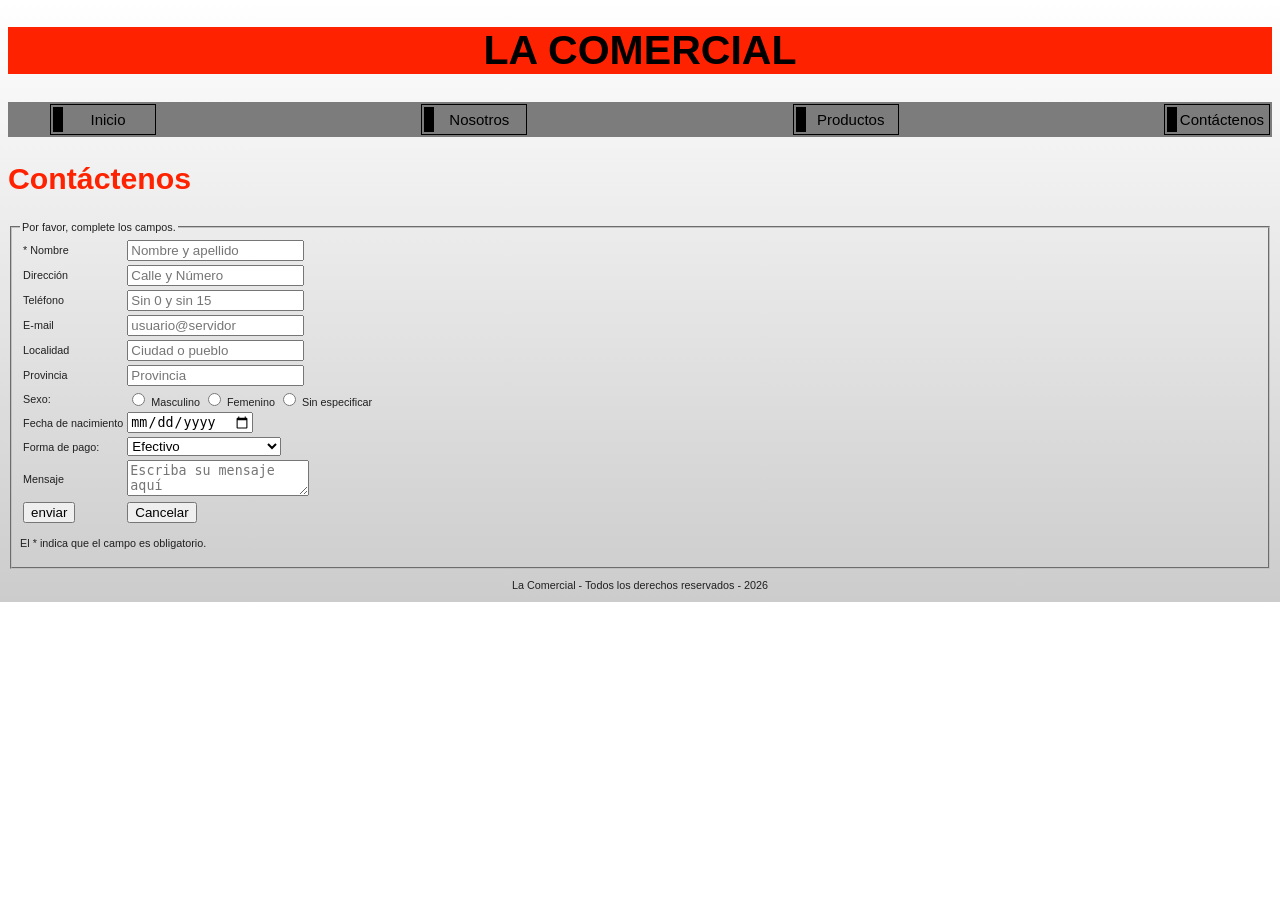
==== contactenos.html @ 8d3d57cd "Add files via upload" ====
<!DOCTYPE html>
<html lang="es">
<head>
    <meta charset="UTF-8">
    <meta name="viewport" content="width=device-width, initial-scale=1.0">
    <title>La Comercial</title>
    <link rel="stylesheet" href="./css/estilos.css">
</head>
<body>
    <header>
        <h1>La Comercial</h1>
    </header>
    <nav class="menu">
        <div class="contenedor">
        <ul class="menu-flex">
            <li><a href="./">Inicio</a></li>
            <li><a href="./nosotros.html">Nosotros</a></li>
            <li><a href="./productos.html">Productos</a></li>
            <li><a href="./contactenos.html">Contáctenos</a></li>
        </ul>
        </div>
    </nav>
    <main>

        <section>
            <h2>Contáctenos</h2>
            <form action="mailto:info@lacomercial.com" method="post">
                <fieldset>
                    <legend>Por favor, complete los campos.</legend>
                    <table>
                        <tr>
                            <td><label for="nombre">* Nombre</label></td>
                            <td>
                                <input 
                                type="text"
                                placeholder="Nombre y apellido"
                                name="nombre"
                                id="nombre"
                                required
                                />
                            </td>
                        </tr>
                        <tr>
                            <td><label for="direccion">Dirección</label></td>
                            <td>
                                <input 
                                type="text"
                                placeholder="Calle y Número"
                                name="direccion"
                                id="direccion"
                                />
                            </td>
                        </tr>
                        <tr>
                            <td><label for="telefono">Teléfono</label></td>
                            <td>
                                <input 
                                type="tel"
                                placeholder="Sin 0 y sin 15"
                                name="telefono"
                                id="telefono"
                                />
                            </td>
                        </tr>
                        <tr>
                            <td><label for="email">E-mail</label></td>
                            <td>
                                <input 
                                type="email"
                                placeholder="usuario@servidor"
                                name="email"
                                id="email"
                                />
                            </td>
                        </tr>
                        <tr>
                            <td><label for="Localidad">Localidad</label></td>
                            <td>
                                <input 
                                type="text"
                                placeholder="Ciudad o pueblo"
                                name="localidad"
                                id="localidad"
                                />
                            </td>
                        </tr>
                        <tr>
                            <td><label for="Provicia">Provincia</label></td>
                            <td>
                                <input 
                                type="text"
                                placeholder="Provincia"
                                name="provincia"
                                id="provincia"
                                />
                            </td>
                        </tr>
                        </tr>
                        <tr>
                            <td><label for="sexo">Sexo:</label></td>
                            <td>
                                <input 
                                type="radio"
                                name="sexo"
                                id="sexo"
                                value="Masculino"
                                /> Masculino
                                <input 
                                type="radio"
                                name="sexo"
                                id="sexo"
                                value="Femenino"
                                /> Femenino
                                <input 
                                type="radio"
                                name="sexo"
                                id="sexo"
                                value="Sin especificar"
                                /> Sin especificar
                            </td>
                        </tr>
                        <tr>
                             <td><label for="fnac">Fecha de nacimiento</label></td>
                             <td>
                                <input type="date"
                                name="fnac"
                                id="fnac"
                                />
                             </td>
                        </tr>
                        <tr>
                             <td><label for="formapago">Forma de pago:</label></td>
                             <td>
                                <select name="formapago" id="formapago">
                                    <option value="Efectivo">Efectivo</option>
                                    <option value="Transferencia">Transferencia</option>
                                    <option value="Tarjeta">Tarjeta</option>
                                    <option value="Depósito">Depósito</option>
                                    <option value="Rapipago / Pago Fácil">Rapipago / Pago Fácil</option>
                                </select>
                             </td>
                        </tr>
                        <tr>
                            <td><label for="mensaje">Mensaje</label></td>
                            <td>
                                <textarea 
                                name="mensaje" 
                                id="mensaje" 
                                placeholder="Escriba su mensaje aquí"></textarea>
                            </td>
                        </tr>
                        <tr>
                            <td>
                                <input type="submit"
                                value="enviar"
                                />
                            </td>
                            <td>
                                <input type="reset"
                                value="Cancelar"
                                />
                            </td>
                        </tr>
                    </table>
                    <p>El * indica que el campo es obligatorio.</p>
                </fieldset>
            </form>
           
        </section>
    </main>
    <footer>
        <p>
            La Comercial - Todos los derechos reservados - 2026
        </p>
    </footer>
</body>
</html>
---- css/estilos.css ----
:root {
    --blanco: #ffffff;
    --oscuro: #202020;
    --gris: #7c7c7c;
    --gris-claro: #ccc;
    --primario:  #000;
    --secundario: #ff2200;
 }

 html {
    font-size: 67.5%;
    box-sizing: border-box;
 }


 *,
 *::before,
 *::after {
    box-sizing: inherit;
 }


 /* Fuentes */

 body {
    font-family:'Segoe UI', Tahoma, Geneva, Verdana, sans-serif;
    color: var(--oscuro);
    background-image: linear-gradient(to top, var(--gris-claro) 0%, var(--blanco) 100%);
    background-repeat: no-repeat;
    background-size: cover;
 }

 /* Color de fondo de título y subtítulo */

 header {
      background-color:var(--secundario);
        }
 h1 {
      color: var(--primario); 
      text-align: center; 
      text-transform: uppercase;
      font-size: 3.8rem;
 }


 h2 {
    font-size: 2.8rem;
    color: var(--secundario);
 }

 h3 {
    font-size: 1.8rem;
    color: var(--secundario);
 }


        /* Estilo del menú de navegación */
        .menu {
            background-color: var(--gris);
            margin: 0;
        }
        
        .menu-flex {
            display: flex;
            flex-direction: column;
            background-color: var(--gris);
            margin: 0;
        }

        @media (min-width: 768px) {
            .menu-flex {
                flex-direction: row;
            justify-content: space-between;
            }
        }

        .menu ul {
            list-style: none;
        }
        .menu ul li {
            margin: 2px;
            padding: 2px;
            border: 1px solid var(--primario);
        }
        .menu ul li a {
            display: block;
            width: 100px;
            padding: 4px 0;
            text-decoration: none;
            color: var(--primario);
            text-align: center;
            font-size: 15px;
            border-left: 10px solid var(--primario);
        }
        .menu ul li a:hover {
            color: var(--secundario);
            border-left-color: var(--secundario);
        }

        .contenedor {
            max-width: 120rem;
            margin: 0 auto;
        }

        /** Sección principal **/
        .section {
            font-family: Cambria, Cochin, Georgia, Times, 'Times New Roman', serif;
            background-image: url(../imagenes/slide4.jpeg);
            background-repeat: no-repeat;
            background-size: cover;
            height: 450px;
            position: relative;
            margin-bottom: 2rem;
        }

        .contenido-principal {
            position: absolute;
            background-color: rgba(0, 0, 0, 0.7);
            width: 100%;
            height: 100%;
            display: flex;
            flex-direction: column;
            align-items: center;
            justify-content: center;
            color: var(--blanco);
        }

        .principal-icono {
            display: flex;
            align-items: flex-end;
        }

.boton {
    background-color: var(--secundario);
    color: var(--blanco);
    padding: 1rem 3rem;
    margin-top: 3rem;
    font-size: 2rem;
    text-decoration: none;
    text-transform: uppercase;
    font-weight: bold;
    border-radius: 0.5rem;
    width: 90%;
    text-align: center;
    border: none;
}

@media (min-width: 768px) {
    .boton {
        width: auto;
    }
}

.sombra {
    box-shadow: 0px 5px 15px 0px rgba(112, 112, 112, 0.45);
    background-color: var(var(--blanco));
    padding: 2rem;
    border-radius: 1rem;
}

/* Servicios */
@media(min-width: 768px) {
    .servicios {
        display: grid;
        grid-template-columns: repeat(3, 1fr);
        column-gap: 1rem;
    }
}

.servicio {
    display: flex;
    flex-direction: column;
    align-items: center;
    padding: 1rem;
}

.servicio-icono {
    width: 15rem;
    height: 15rem;
    background-color: var(--gris);
    border-radius: 50%;
    display: flex;
    justify-content: space-evenly;
    align-items: center;
}

.servicio-icono img {
    width: 40%;

}

        footer {
            text-align: center;
        }

/** Botones de Comprar en la sección de Productos **/

.boton-productos {
    background-color: var(--oscuro);
    color: var(--blanco);
    padding: 1rem 3rem;
    margin-top: 3rem;
    text-decoration: none;
    text-transform: uppercase;
    font-weight: bold;
    border-radius: 0.5rem;
    width: 90%;
    border: none;
}

.boton-productos:hover {
    color: var(--secundario);
}

/** Precios en la sección de Productos **/

.precios {
    font-size: 2.5rem;
    color: var(--primario);
    font-weight: bold;
}
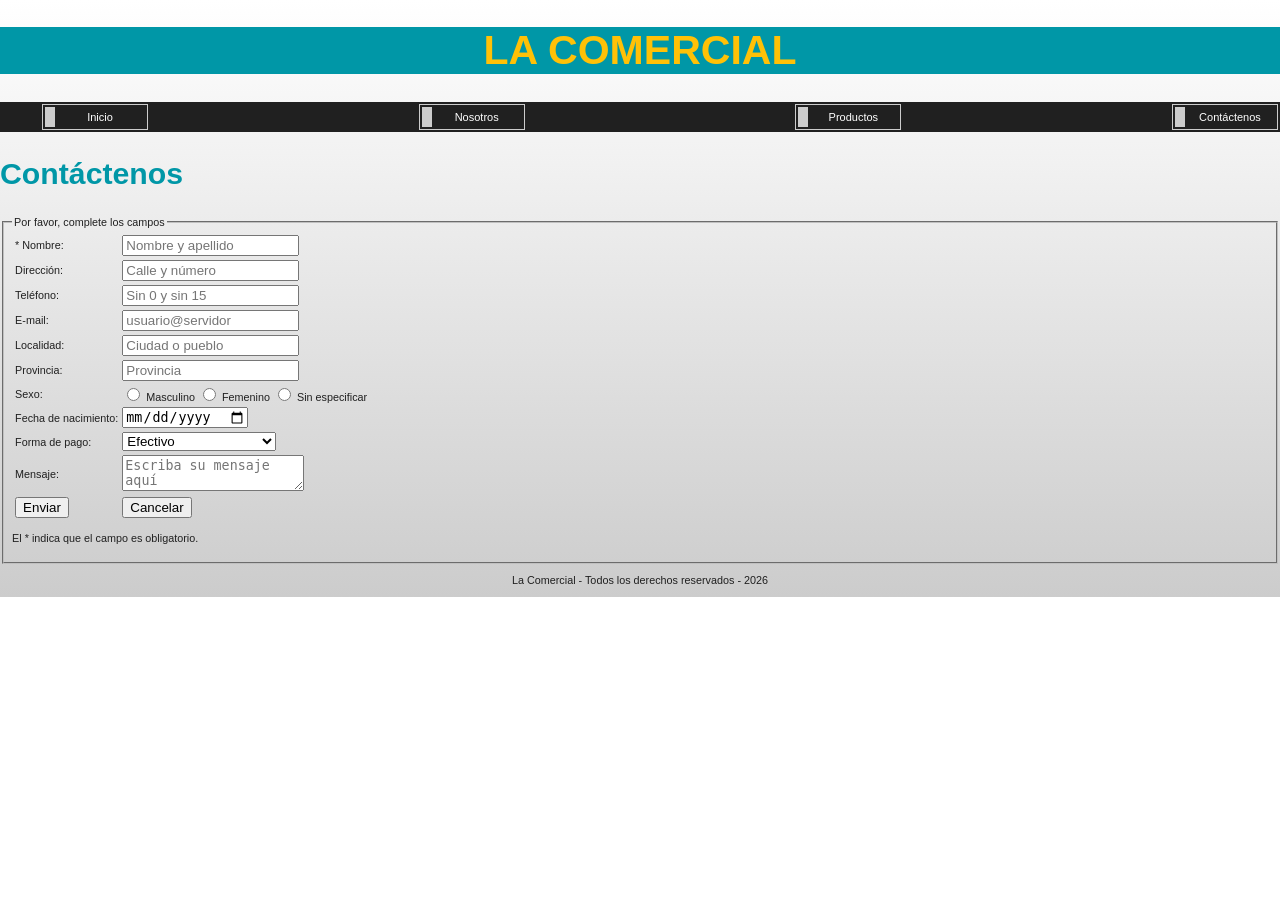
==== commit ba5bdb9b: "Formulario Modal" ====
--- a/contactenos.html
+++ b/contactenos.html
@@ -12,24 +12,23 @@
     </header>
     <nav class="menu">
         <div class="contenedor">
-        <ul class="menu-flex">
-            <li><a href="./">Inicio</a></li>
-            <li><a href="./nosotros.html">Nosotros</a></li>
-            <li><a href="./productos.html">Productos</a></li>
-            <li><a href="./contactenos.html">Contáctenos</a></li>
-        </ul>
+            <ul class="menu-flex">
+                <li><a href="./">Inicio</a></li>
+                <li><a href="./nosotros.html">Nosotros</a></li>
+                <li><a href="./productos.html">Productos</a></li>
+                <li><a href="./contactenos.html">Contáctenos</a></li>
+            </ul>
         </div>
     </nav>
     <main>
-
         <section>
             <h2>Contáctenos</h2>
-            <form action="mailto:info@lacomercial.com" method="post">
+            <form action="mailto:ingo@lacomercial.com" method="post">
                 <fieldset>
-                    <legend>Por favor, complete los campos.</legend>
+                    <legend>Por favor, complete los campos</legend>
                     <table>
                         <tr>
-                            <td><label for="nombre">* Nombre</label></td>
+                            <td><label for="nombre">* Nombre:</label></td>
                             <td>
                                 <input 
                                 type="text"
@@ -41,18 +40,18 @@
                             </td>
                         </tr>
                         <tr>
-                            <td><label for="direccion">Dirección</label></td>
+                            <td><label for="direccion">Dirección:</label></td>
                             <td>
                                 <input 
                                 type="text"
-                                placeholder="Calle y Número"
+                                placeholder="Calle y número"
                                 name="direccion"
                                 id="direccion"
                                 />
                             </td>
                         </tr>
                         <tr>
-                            <td><label for="telefono">Teléfono</label></td>
+                            <td><label for="telefono">Teléfono:</label></td>
                             <td>
                                 <input 
                                 type="tel"
@@ -63,7 +62,7 @@
                             </td>
                         </tr>
                         <tr>
-                            <td><label for="email">E-mail</label></td>
+                            <td><label for="email">E-mail:</label></td>
                             <td>
                                 <input 
                                 type="email"
@@ -74,7 +73,7 @@
                             </td>
                         </tr>
                         <tr>
-                            <td><label for="Localidad">Localidad</label></td>
+                            <td><label for="localidad">Localidad: </label></td>
                             <td>
                                 <input 
                                 type="text"
@@ -85,7 +84,7 @@
                             </td>
                         </tr>
                         <tr>
-                            <td><label for="Provicia">Provincia</label></td>
+                            <td><label for="provincia">Provincia: </label></td>
                             <td>
                                 <input 
                                 type="text"
@@ -95,9 +94,8 @@
                                 />
                             </td>
                         </tr>
-                        </tr>
                         <tr>
-                            <td><label for="sexo">Sexo:</label></td>
+                            <td><label for="sexo">Sexo: </label></td>
                             <td>
                                 <input 
                                 type="radio"
@@ -105,12 +103,14 @@
                                 id="sexo"
                                 value="Masculino"
                                 /> Masculino
+
                                 <input 
                                 type="radio"
                                 name="sexo"
                                 id="sexo"
                                 value="Femenino"
                                 /> Femenino
+
                                 <input 
                                 type="radio"
                                 name="sexo"
@@ -120,17 +120,18 @@
                             </td>
                         </tr>
                         <tr>
-                             <td><label for="fnac">Fecha de nacimiento</label></td>
-                             <td>
-                                <input type="date"
+                            <td><label for="fnac">Fecha de nacimiento: </label></td>
+                            <td>
+                                <input 
+                                type="date"
                                 name="fnac"
                                 id="fnac"
                                 />
-                             </td>
+                            </td>
                         </tr>
                         <tr>
-                             <td><label for="formapago">Forma de pago:</label></td>
-                             <td>
+                            <td><label for="formapago">Forma de pago: </label></td>
+                            <td>
                                 <select name="formapago" id="formapago">
                                     <option value="Efectivo">Efectivo</option>
                                     <option value="Transferencia">Transferencia</option>
@@ -138,25 +139,27 @@
                                     <option value="Depósito">Depósito</option>
                                     <option value="Rapipago / Pago Fácil">Rapipago / Pago Fácil</option>
                                 </select>
-                             </td>
+                            </td>
                         </tr>
                         <tr>
-                            <td><label for="mensaje">Mensaje</label></td>
+                            <td><label for="mensaje">Mensaje: </label></td>
                             <td>
                                 <textarea 
                                 name="mensaje" 
-                                id="mensaje" 
+                                id="mensaje"
                                 placeholder="Escriba su mensaje aquí"></textarea>
                             </td>
                         </tr>
                         <tr>
                             <td>
-                                <input type="submit"
-                                value="enviar"
+                                <input 
+                                type="submit"                                
+                                value="Enviar"
                                 />
                             </td>
                             <td>
-                                <input type="reset"
+                                <input 
+                                type="reset"
                                 value="Cancelar"
                                 />
                             </td>
@@ -165,13 +168,10 @@
                     <p>El * indica que el campo es obligatorio.</p>
                 </fieldset>
             </form>
-           
         </section>
     </main>
     <footer>
-        <p>
-            La Comercial - Todos los derechos reservados - 2026
-        </p>
+        <p>La Comercial - Todos los derechos reservados - 2026</p>
     </footer>
 </body>
 </html>
--- a/css/estilos.css
+++ b/css/estilos.css
@@ -1,134 +1,130 @@
- :root {
+:root {
     --blanco: #ffffff;
     --oscuro: #202020;
-    --gris: #7c7c7c;
-    --gris-claro: #ccc;
-    --primario:  #000;
-    --secundario: #ff2200;
- }
-
- html {
+    --gris: #757575;
+    --gris-claro: #cccccc;
+    --primario: #ffc107;
+    --secundario: #0097a7;
+}
+
+html {
     font-size: 67.5%;
     box-sizing: border-box;
- }
-
-
- *,
- *::before,
- *::after {
+}
+
+*,
+*::before,
+*::after {
     box-sizing: inherit;
- }
-
-
- /* Fuentes */
-
- body {
-    font-family:'Segoe UI', Tahoma, Geneva, Verdana, sans-serif;
+}
+
+body {
+    font-family: 'Segoe UI', Tahoma, Geneva, Verdana, sans-serif;
     color: var(--oscuro);
     background-image: linear-gradient(to top, var(--gris-claro) 0%, var(--blanco) 100%);
     background-repeat: no-repeat;
     background-size: cover;
- }
-
- /* Color de fondo de título y subtítulo */
-
- header {
-      background-color:var(--secundario);
-        }
- h1 {
-      color: var(--primario); 
-      text-align: center; 
-      text-transform: uppercase;
-      font-size: 3.8rem;
- }
-
-
- h2 {
+    margin: 0;
+}
+
+header {
+  background-color: var(--secundario);
+}
+
+h1 {
+  color: var(--primario);
+  text-align: center;
+  text-transform: uppercase;
+  font-size: 3.8rem;
+}
+
+h2 {
     font-size: 2.8rem;
     color: var(--secundario);
- }
-
- h3 {
+}
+
+h3 {
     font-size: 1.8rem;
     color: var(--secundario);
- }
-
-
-        /* Estilo del menú de navegación */
-        .menu {
-            background-color: var(--gris);
-            margin: 0;
-        }
-        
-        .menu-flex {
-            display: flex;
-            flex-direction: column;
-            background-color: var(--gris);
-            margin: 0;
-        }
-
-        @media (min-width: 768px) {
-            .menu-flex {
-                flex-direction: row;
-            justify-content: space-between;
-            }
-        }
-
-        .menu ul {
-            list-style: none;
-        }
-        .menu ul li {
-            margin: 2px;
-            padding: 2px;
-            border: 1px solid var(--primario);
-        }
-        .menu ul li a {
-            display: block;
-            width: 100px;
-            padding: 4px 0;
-            text-decoration: none;
-            color: var(--primario);
-            text-align: center;
-            font-size: 15px;
-            border-left: 10px solid var(--primario);
-        }
-        .menu ul li a:hover {
-            color: var(--secundario);
-            border-left-color: var(--secundario);
-        }
-
-        .contenedor {
-            max-width: 120rem;
-            margin: 0 auto;
-        }
-
-        /** Sección principal **/
-        .section {
-            font-family: Cambria, Cochin, Georgia, Times, 'Times New Roman', serif;
-            background-image: url(../imagenes/slide4.jpeg);
-            background-repeat: no-repeat;
-            background-size: cover;
-            height: 450px;
-            position: relative;
-            margin-bottom: 2rem;
-        }
-
-        .contenido-principal {
-            position: absolute;
-            background-color: rgba(0, 0, 0, 0.7);
-            width: 100%;
-            height: 100%;
-            display: flex;
-            flex-direction: column;
-            align-items: center;
-            justify-content: center;
-            color: var(--blanco);
-        }
-
-        .principal-icono {
-            display: flex;
-            align-items: flex-end;
-        }
+}
+
+/* Estilo del menú de navegación */
+.menu {
+    background-color: var(--oscuro);
+    color: var(--blanco);
+}
+
+.menu-flex {
+    display: flex;
+    flex-direction: column;
+}
+
+@media (min-width: 768px) {
+    .menu-flex {
+        flex-direction: row;
+        justify-content: space-between;
+    }
+}
+
+.menu ul {
+    list-style: none;
+    margin: 0;
+}
+
+.menu ul li {
+    margin: 2px;
+    padding: 2px;
+    border: 1px solid var(--gris-claro);
+}
+
+.menu ul li a {
+    display: block;
+    width: 100px;
+    padding: 4px 0;
+    text-decoration: none;
+    color: var(--blanco);
+    text-align: center;
+    font-size: 11px;
+    border-left: 10px solid var(--gris-claro);
+}
+
+.menu ul li a:hover {
+    color: var(--primario);
+    background-color: var(--secundario);
+    border-left-color: var(--primario);
+}
+
+.contenedor {
+    max-width: 120rem;
+    margin: 0 auto;
+}
+
+/** Sección principal **/
+.principal {
+    background-image: url(../imagenes/slide4.jpeg);
+    background-repeat: no-repeat;
+    background-size: cover;
+    height: 450px;
+    position: relative;
+    margin-bottom: 2rem;
+}
+
+.contenido-principal {
+    position: absolute;
+    background-color: rgba(0,0,0,0.7);
+    width: 100%;
+    height: 100%;
+    display: flex;
+    flex-direction: column;
+    align-items: center;
+    justify-content: center;
+    color: var(--blanco);
+}
+
+.principal-icono {
+    display: flex;
+    align-items: flex-end;
+}
 
 .boton {
     background-color: var(--secundario);
@@ -152,8 +148,8 @@
 }
 
 .sombra {
-    box-shadow: 0px 5px 15px 0px rgba(112, 112, 112, 0.45);
-    background-color: var(var(--blanco));
+    box-shadow: 0px 5px 15px 0px rgba(112,112,112,0.45);
+    background-color: var(--blanco);
     padding: 2rem;
     border-radius: 1rem;
 }
@@ -177,7 +173,7 @@
 .servicio-icono {
     width: 15rem;
     height: 15rem;
-    background-color: var(--gris);
+    background-color: var(--primario);
     border-radius: 50%;
     display: flex;
     justify-content: space-evenly;
@@ -185,37 +181,237 @@
 }
 
 .servicio-icono img {
-    width: 40%;
-
-}
-
-        footer {
-            text-align: center;
-        }
-
-/** Botones de Comprar en la sección de Productos **/
-
-.boton-productos {
+    width: 75%;
+}
+
+/* Carrito de compras */
+.carrito {
     background-color: var(--oscuro);
     color: var(--blanco);
-    padding: 1rem 3rem;
-    margin-top: 3rem;
-    text-decoration: none;
+}
+
+.carrito table {
+    width: 100%;
+    border-collapse: collapse;
+}
+
+.carrito th, .carrito td {
+    padding: 12px;
+    border: 1px solid var(--gris);
+    text-align: left;
+}
+
+.carrito table thead {
+    background-color: var(--primario);
+    color: var(--oscuro);
+    font-size: 1.2rem;
+    font-weight: bold;
+}
+
+.carrito table input {
+    width: 50%;
+}
+
+/*-- MODO MOVIL --*/
+@media screen and (max-width: 600px) {
+    .carrito table, thead, tbody, tfoot, th, td, tr {
+        display: block;
+    }
+
+    .carrito thead tr {
+        display: none;
+    }
+
+    .carrito tr {
+        margin-bottom: 20px;
+        border: 2px solid var(--secundario);
+        border-radius: 8px;
+        padding: 10px;
+    }
+
+    .carrito td {
+        border: none;
+        position: relative;
+        padding-left: 50% !important;
+        text-align: right;
+        border-bottom: 1px solid var(--gris-claro);
+    }
+
+    .carrito td::before {
+        content: attr(data-label);
+        position:absolute;
+        left: 10px;
+        width: 40%;
+        font-weight: bold;
+        text-align: left;
+        color: var(--gris-claro);
+    }
+
+    .carrito tfoot tr {
+        border: none;
+        background: var(--gris);
+        color: var(--oscuro);
+        font-weight: bold;
+        font-size: 1.2rem;
+    }
+
+    .carrito tfoot td:first-child {
+        display: none;
+    }
+}
+
+footer {
+    text-align: center;
+}
+
+/* --- ADMIN & DIALOG STYLES --- */
+/* --- Copiar en estilos.css al final de todo --- */
+.titulo-admin-flex {
+    display: flex;
+    justify-content: space-between;
+    align-items: center;
+    gap: 1rem;
+    margin-bottom: 1rem;
+}
+.boton-admin {
+    background-color: var(--secundario);
+    color: var(--blanco);
+    border: none;
+    padding: 1rem 2rem;
+    font-size: 1.6rem;
+    font-weight: bold;
+    border-radius: 0.5rem;
+    cursor: pointer;
+    transition: background-color 0.3s ease;
+}
+.boton-admin:hover {
+    background-color: #007c8a;
+}
+
+/* Admin controls in product card */
+.admin-opciones {
+    display: flex;
+    justify-content: space-between;
+    width: 90%;
+    margin-top: 1rem;
+    gap: 1rem;
+}
+.boton-card-editar, .boton-card-eliminar {
+    flex: 1;
+    border: none;
+    padding: 0.8rem 1rem;
+    font-size: 1.4rem;
+    font-weight: bold;
+    border-radius: 0.4rem;
+    cursor: pointer;
+    text-align: center;
+    transition: opacity 0.2s ease;
+}
+.boton-card-editar {
+    background-color: var(--primario);
+    color: var(--oscuro);
+}
+.boton-card-eliminar {
+    background-color: #f44336;
+    color: var(--blanco);
+}
+.boton-card-editar:hover, .boton-card-eliminar:hover {
+    opacity: 0.9;
+}
+
+/* Dialog Styles */
+dialog {
+    border: none;
+    border-radius: 1.2rem;
+    box-shadow: 0 10px 30px rgba(0, 0, 0, 0.3);
+    padding: 0;
+    width: min(500px, 95vw);
+    background: var(--blanco);
+}
+dialog::backdrop {
+    background-color: rgba(0, 0, 0, 0.6);
+    backdrop-filter: blur(4px);
+}
+.formulario-modal {
+    padding: 2.5rem;
+    display: flex;
+    flex-direction: column;
+    gap: 1.5rem;
+}
+.formulario-modal h3 {
+    margin-top: 0;
+    margin-bottom: 0.5rem;
+    font-size: 2.4rem;
+    border-bottom: 2px solid var(--secundario);
+    padding-bottom: 1rem;
+    color: var(--secundario);
+}
+.campo-modal {
+    display: flex;
+    flex-direction: column;
+    gap: 0.5rem;
+}
+.campo-modal label {
+    font-size: 1.4rem;
+    font-weight: bold;
+    color: var(--oscuro);
+    text-align: left;
+}
+.campo-modal input {
+    padding: 1rem;
+    border: 1px solid var(--gris);
+    border-radius: 0.5rem;
+    font-size: 1.5rem;
+}
+.campo-modal input:focus {
+    outline: none;
+    border-color: var(--secundario);
+    box-shadow: 0 0 5px rgba(0, 151, 167, 0.4);
+}
+.campo-modal input:disabled {
+    background-color: #e9ecef;
+    color: #495057;
+    cursor: not-allowed;
+}
+.especificaciones-grupo {
+    border: 1px solid var(--gris);
+    border-radius: 0.8rem;
+    padding: 1.5rem;
+    display: flex;
+    flex-direction: column;
+    gap: 1rem;
+    margin-top: 0.5rem;
+}
+.especificaciones-grupo legend {
+    font-size: 1.4rem;
+    font-weight: bold;
+    color: var(--secundario);
+    padding: 0 0.5rem;
     text-transform: uppercase;
+}
+.form-botones {
+    display: flex;
+    justify-content: flex-end;
+    gap: 1rem;
+    margin-top: 1.5rem;
+}
+.boton-dialogo {
+    padding: 1rem 2rem;
+    font-size: 1.6rem;
     font-weight: bold;
     border-radius: 0.5rem;
-    width: 90%;
     border: none;
-}
-
-.boton-productos:hover {
-    color: var(--secundario);
-}
-
-/** Precios en la sección de Productos **/
-
-.precios {
-    font-size: 2.5rem;
-    color: var(--primario);
-    font-weight: bold;
+    cursor: pointer;
+    transition: opacity 0.2s;
+}
+.boton-dialogo:hover {
+    opacity: 0.9;
+}
+.boton-dialogo.guardar {
+    background-color: var(--secundario);
+    color: var(--blanco);
+}
+.boton-dialogo.cancelar {
+    background-color: var(--gris);
+    color: var(--blanco);
 }
